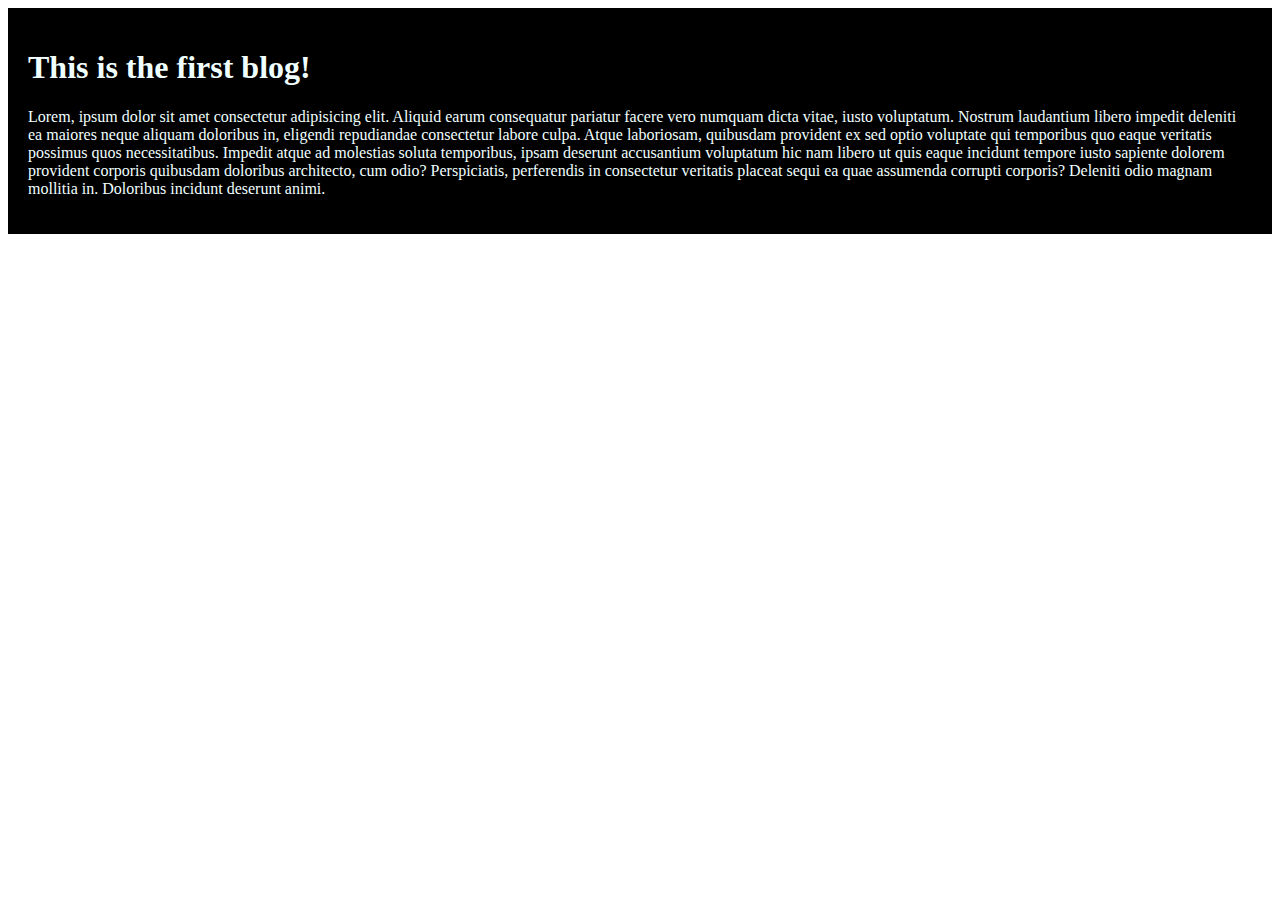
==== new_1/index.html @ a9d151d1 "Added a new blog" ====
<!DOCTYPE html>
<html lang="en">
<head>
    <meta charset="UTF-8">
    <meta name="viewport" content="width=, initial-scale=1.0">
    <title>Document</title>
    <link rel="stylesheet" href="/new_1/index.css">
</head>
<body>
    <div>
        <h1>This is the first blog!
        </h1>
        <p>Lorem, ipsum dolor sit amet consectetur adipisicing elit. Aliquid earum consequatur pariatur facere vero numquam dicta vitae, iusto voluptatum. Nostrum laudantium libero impedit deleniti ea maiores neque aliquam doloribus in, eligendi repudiandae consectetur labore culpa. Atque laboriosam, quibusdam provident ex sed optio voluptate qui temporibus quo eaque veritatis possimus quos necessitatibus. Impedit atque ad molestias soluta temporibus, ipsam deserunt accusantium voluptatum hic nam libero ut quis eaque incidunt tempore iusto sapiente dolorem provident corporis quibusdam doloribus architecto, cum odio? Perspiciatis, perferendis in consectetur veritatis placeat sequi ea quae assumenda corrupti corporis? Deleniti odio magnam mollitia in. Doloribus incidunt deserunt animi.</p>
    </div>
</body>
</html>
---- new_1/index.css ----
div{
    background-color: black;
    color: azure;
    padding: 20px;
}
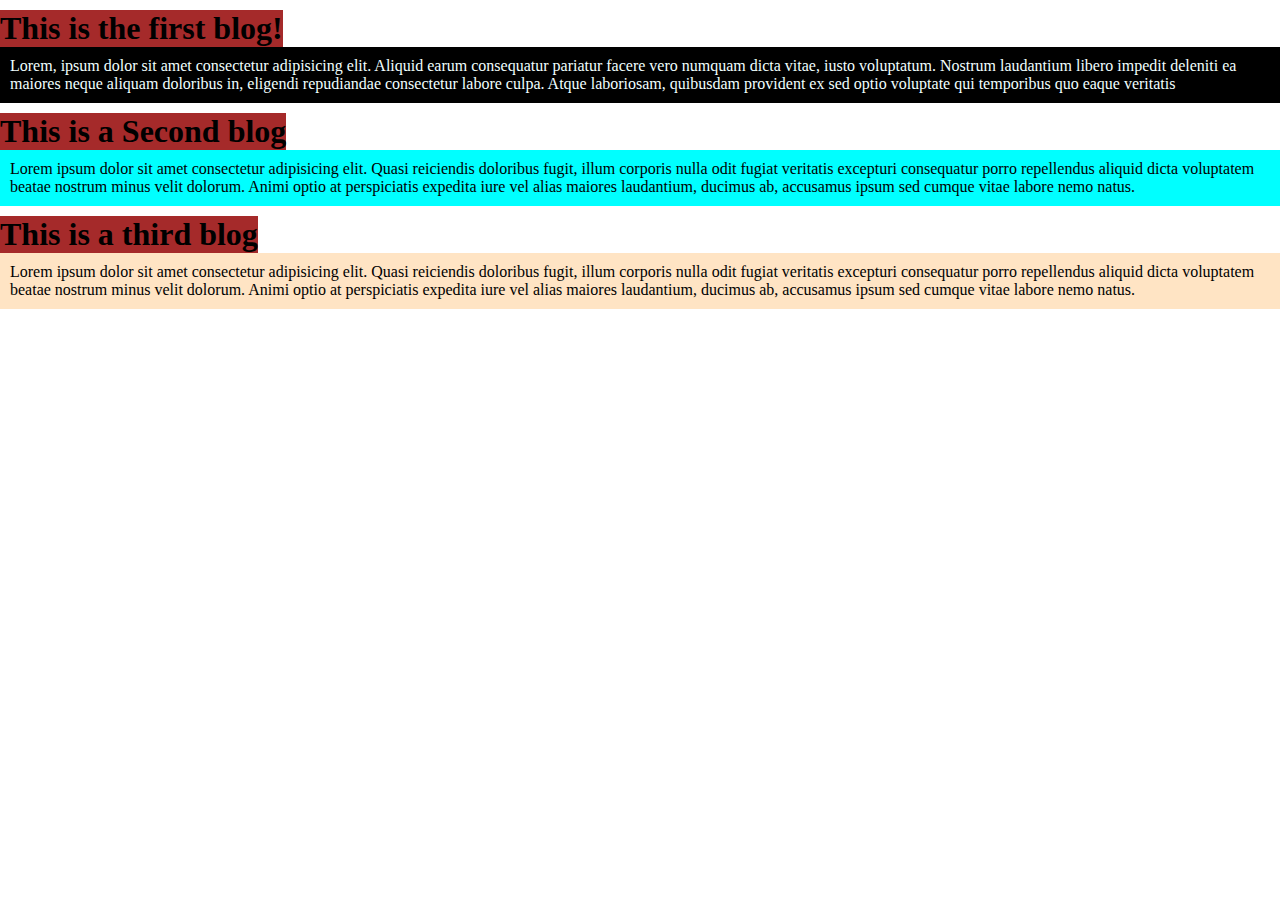
==== commit c8f3b878: "Added new html" ====
--- a/new_1/index.html
+++ b/new_1/index.html
@@ -7,10 +7,19 @@
     <link rel="stylesheet" href="/new_1/index.css">
 </head>
 <body>
-    <div>
-        <h1>This is the first blog!
-        </h1>
-        <p>Lorem, ipsum dolor sit amet consectetur adipisicing elit. Aliquid earum consequatur pariatur facere vero numquam dicta vitae, iusto voluptatum. Nostrum laudantium libero impedit deleniti ea maiores neque aliquam doloribus in, eligendi repudiandae consectetur labore culpa. Atque laboriosam, quibusdam provident ex sed optio voluptate qui temporibus quo eaque veritatis possimus quos necessitatibus. Impedit atque ad molestias soluta temporibus, ipsam deserunt accusantium voluptatum hic nam libero ut quis eaque incidunt tempore iusto sapiente dolorem provident corporis quibusdam doloribus architecto, cum odio? Perspiciatis, perferendis in consectetur veritatis placeat sequi ea quae assumenda corrupti corporis? Deleniti odio magnam mollitia in. Doloribus incidunt deserunt animi.</p>
+    <h1 class="hd">This is the first blog!
+    </h1>
+    <div id="div1">
+        
+        <p>Lorem, ipsum dolor sit amet consectetur adipisicing elit. Aliquid earum consequatur pariatur facere vero numquam dicta vitae, iusto voluptatum. Nostrum laudantium libero impedit deleniti ea maiores neque aliquam doloribus in, eligendi repudiandae consectetur labore culpa. Atque laboriosam, quibusdam provident ex sed optio voluptate qui temporibus quo eaque veritatis</p>
+    </div>
+    <h1 class="hd">This is a Second blog</h1>
+    <div id="div2">
+        <p>Lorem ipsum dolor sit amet consectetur adipisicing elit. Quasi reiciendis doloribus fugit, illum corporis nulla odit fugiat veritatis excepturi consequatur porro repellendus aliquid dicta voluptatem beatae nostrum minus velit dolorum. Animi optio at perspiciatis expedita iure vel alias maiores laudantium, ducimus ab, accusamus ipsum sed cumque vitae labore nemo natus.</p>
+    </div>
+    <h1 class="hd">This is a third blog</h1>
+    <div id="div3">
+        <p>Lorem ipsum dolor sit amet consectetur adipisicing elit. Quasi reiciendis doloribus fugit, illum corporis nulla odit fugiat veritatis excepturi consequatur porro repellendus aliquid dicta voluptatem beatae nostrum minus velit dolorum. Animi optio at perspiciatis expedita iure vel alias maiores laudantium, ducimus ab, accusamus ipsum sed cumque vitae labore nemo natus.</p>
     </div>
 </body>
 </html>--- a/new_1/index.css
+++ b/new_1/index.css
@@ -1,5 +1,26 @@
-div{
+*{
+    padding: 0;
+    margin: 0;
+}
+
+
+
+#div1{
     background-color: black;
     color: azure;
-    padding: 20px;
+    padding: 10px;
+}
+#div2{
+    background-color: aqua;
+    padding: 10px;
+}
+#div3{
+    background-color: bisque;
+    padding: 10px;
+}
+.hd{
+    font-weight: 900;
+    background-color: brown;
+    display: inline-block; 
+    margin-top: 10px;
 }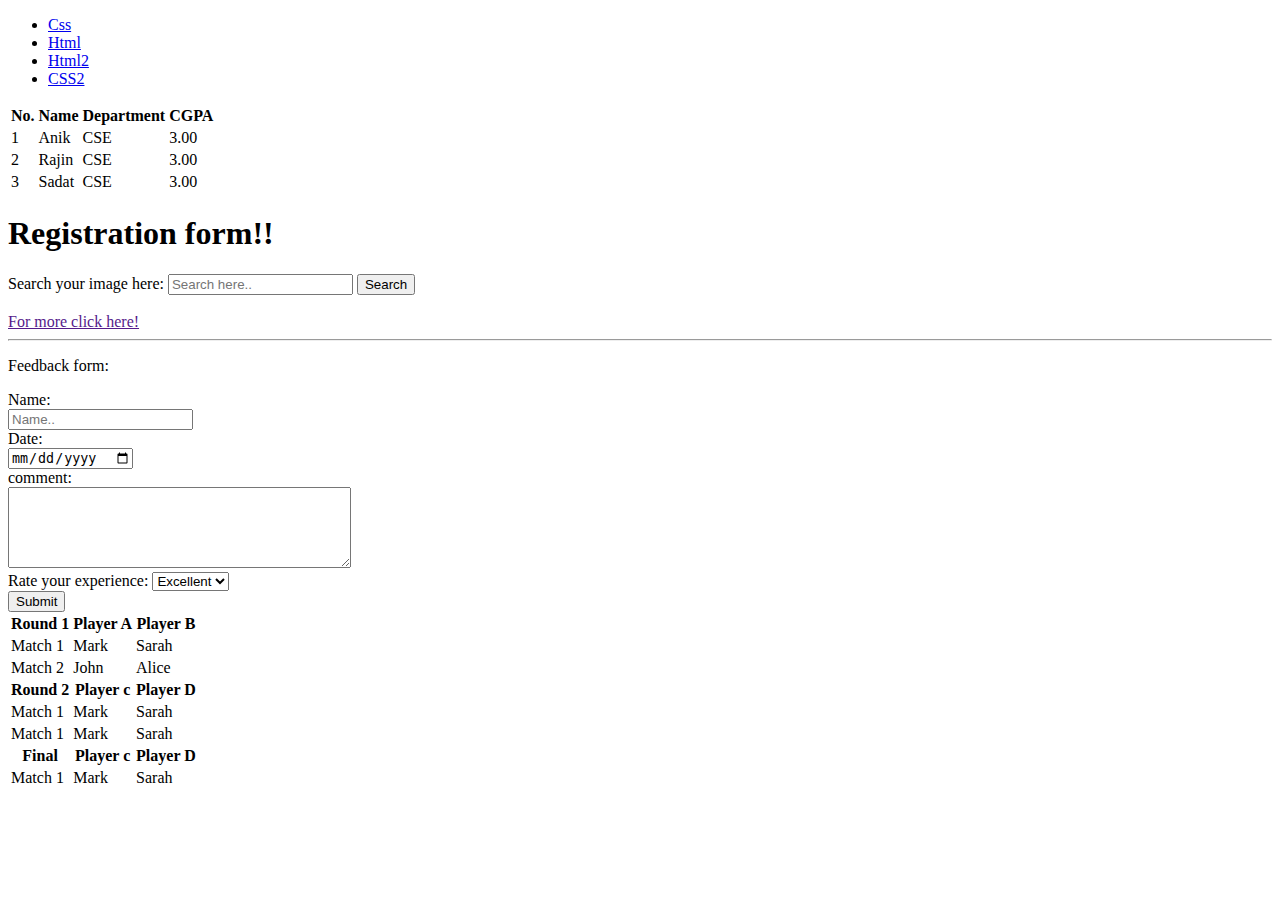
==== commit a58caeb3: "added a new" ====
--- a/new_1/index.html
+++ b/new_1/index.html
@@ -2,24 +2,120 @@
 <html lang="en">
 <head>
     <meta charset="UTF-8">
-    <meta name="viewport" content="width=, initial-scale=1.0">
-    <title>Document</title>
-    <link rel="stylesheet" href="/new_1/index.css">
+    <meta name="viewport" content="width=device-width, initial-scale=1.0">
+    <title>Project 1</title>
+    <link rel="stylesheet" href="/first_project/style.css">
 </head>
 <body>
-    <h1 class="hd">This is the first blog!
-    </h1>
-    <div id="div1">
-        
-        <p>Lorem, ipsum dolor sit amet consectetur adipisicing elit. Aliquid earum consequatur pariatur facere vero numquam dicta vitae, iusto voluptatum. Nostrum laudantium libero impedit deleniti ea maiores neque aliquam doloribus in, eligendi repudiandae consectetur labore culpa. Atque laboriosam, quibusdam provident ex sed optio voluptate qui temporibus quo eaque veritatis</p>
-    </div>
-    <h1 class="hd">This is a Second blog</h1>
-    <div id="div2">
-        <p>Lorem ipsum dolor sit amet consectetur adipisicing elit. Quasi reiciendis doloribus fugit, illum corporis nulla odit fugiat veritatis excepturi consequatur porro repellendus aliquid dicta voluptatem beatae nostrum minus velit dolorum. Animi optio at perspiciatis expedita iure vel alias maiores laudantium, ducimus ab, accusamus ipsum sed cumque vitae labore nemo natus.</p>
-    </div>
-    <h1 class="hd">This is a third blog</h1>
-    <div id="div3">
-        <p>Lorem ipsum dolor sit amet consectetur adipisicing elit. Quasi reiciendis doloribus fugit, illum corporis nulla odit fugiat veritatis excepturi consequatur porro repellendus aliquid dicta voluptatem beatae nostrum minus velit dolorum. Animi optio at perspiciatis expedita iure vel alias maiores laudantium, ducimus ab, accusamus ipsum sed cumque vitae labore nemo natus.</p>
-    </div>
+    <header>
+        <ul>
+            <li><a href="/new_1/index.css">Css</a></li>
+            <li><a href="/new_1/index.html">Html</a></li>
+            <li><a href="/first_project/index.html">Html2</a></li>
+            <li><a href="/first_project/style.css">CSS2</a></li>
+        </ul>
+    </header>
+    <main>
+        <div>
+            <table>
+                <tr>
+                    <th>No.</th>
+                    <th>Name</th>
+                    <th>Department</th>
+                    <th>CGPA</th>
+                </tr>
+                <tr>
+                    <td>1</td>
+                    <td>Anik</td>
+                    <td>CSE</td>
+                    <td>3.00</td>
+                </tr>
+                <tr><td>2</td>
+                    <td>Rajin</td>
+                    <td>CSE</td>
+                    <td>3.00</td></tr>
+                <tr>
+                    <td>3</td>
+                    <td>Sadat</td>
+                    <td>CSE</td>
+                    <td>3.00</td></tr>
+                    
+                </tr>
+            </table>
+        </div>
+        <h1>Registration form!!</h1>
+        <form action="">
+            <label for="search">Search your image here: 
+                <input id="serach" type="text" placeholder="Search here..">
+                <button>Search</button>
+            </label>
+            <div id="pic_panda">
+                <img class="img" src="/first_project/panda.jpg" alt="">
+                
+            </div>
+            <a href="" style="margin-top: 20px;">For more click here!</a>
+            <hr>
+            <p style="display: block;">Feedback form:</p>
+            <label for="name">Name: 
+                <br><input id="name" type="text" placeholder="Name..">
+            </label><br>
+            <label for="date">Date:
+                <br><input type="date">
+            </label><br>
+            <label for="comment">comment:
+                <br><textarea name="" id="comment" rows="5" cols="40"></textarea>
+            </label>
+            <br>
+            <label for="rate">
+                Rate your experience:
+                <select name="" id="rate">
+                    <option value="">Excellent</option>
+                    <option value="">Good </option>
+                    <option value="">Bad</option>
+                </select>
+            </label>
+        </form>
+        <button>Submit</button>
+        <table>
+            <tr>
+                <th>Round 1</th>
+                <th>Player A</th>
+                <th>Player B</th>
+            </tr>
+            <tr>
+                <td>Match 1</td>
+                <td>Mark</td>
+                <td>Sarah</td>
+            </tr>
+            <tr>
+                <td>Match 2</td>
+                <td>John</td>
+                <td>Alice</td>
+            </tr>
+            <tr>
+                <th>Round 2</th>
+                <th>Player c</th>
+                <th>Player D</th>
+            </tr>
+            <tr>
+                <td>Match 1</td>
+                <td>Mark</td>
+                <td>Sarah</td>
+            </tr>
+            <tr>
+                <td>Match 1</td>
+                <td>Mark</td>
+                <td>Sarah</td>
+            </tr>
+            <tr><th>Final</th>
+                <th>Player c</th>
+                <th>Player D</th></tr>
+            <tr>
+                <td>Match 1</td>
+                <td>Mark</td>
+                <td>Sarah</td>
+            </tr>
+        </table>
+    </main>
 </body>
 </html>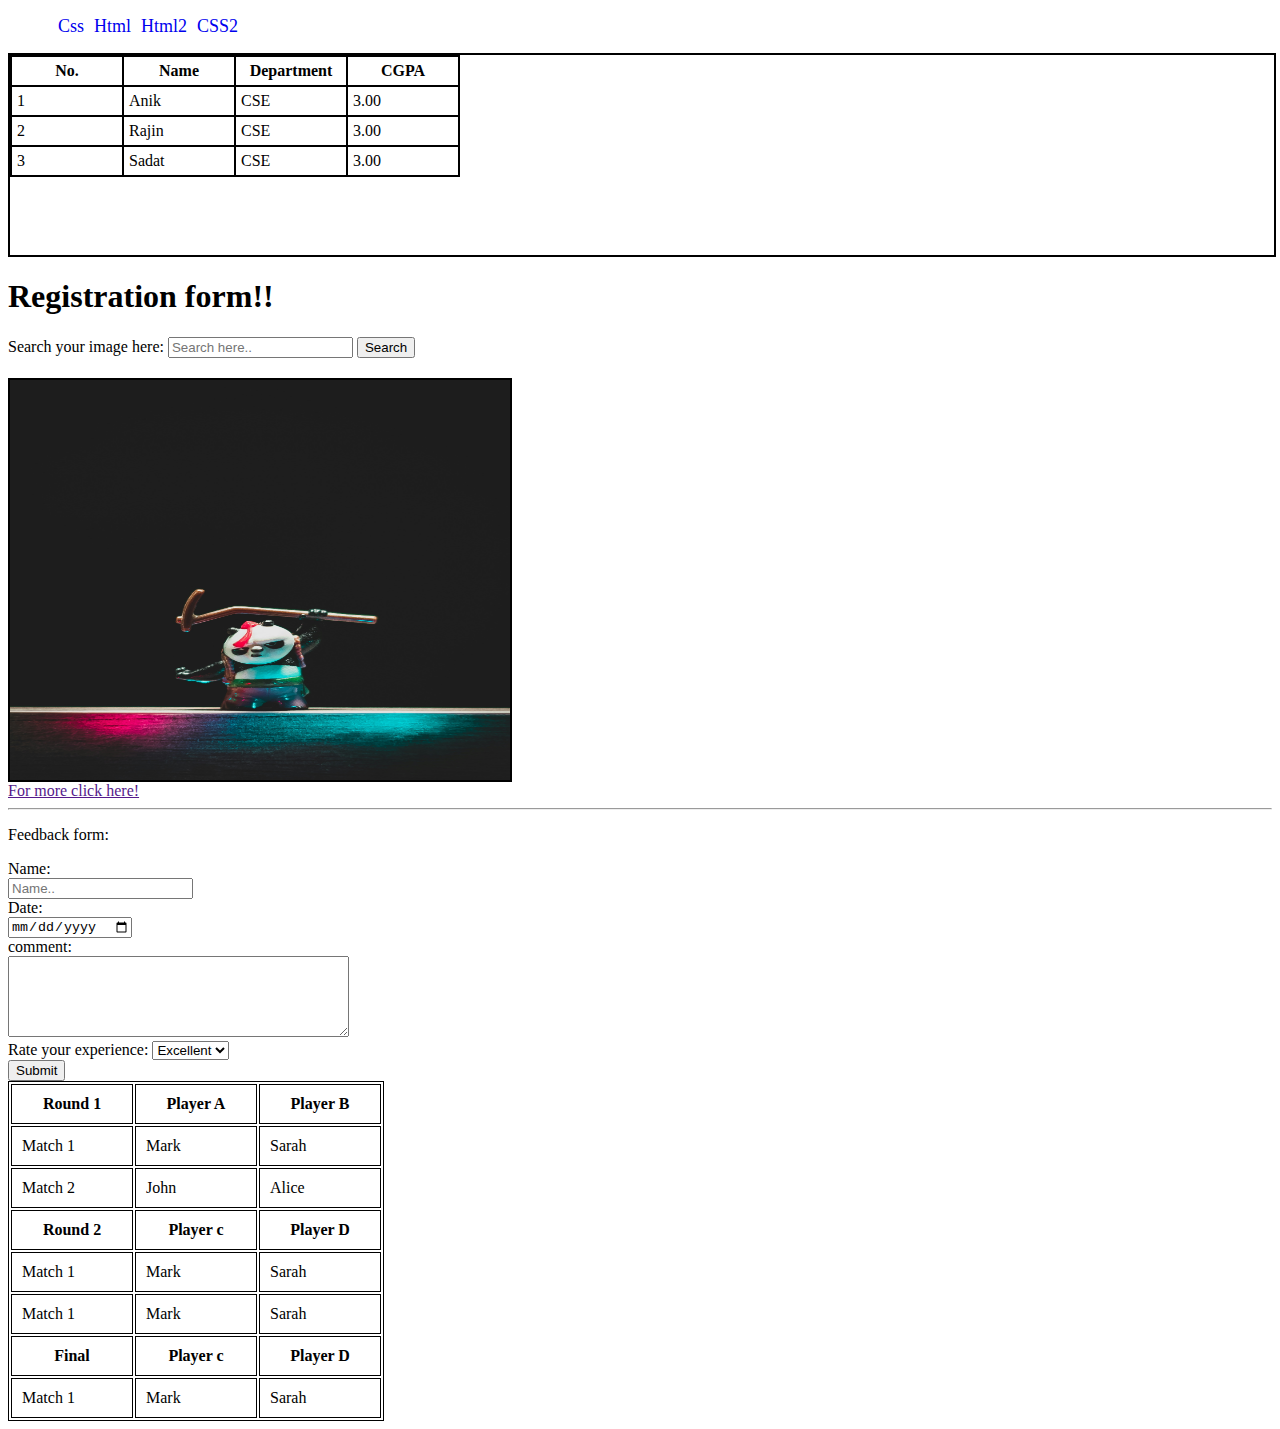
==== commit cbba0859: "New UI Works" ====
--- a/new_1/index.html
+++ b/new_1/index.html
@@ -4,7 +4,7 @@
     <meta charset="UTF-8">
     <meta name="viewport" content="width=device-width, initial-scale=1.0">
     <title>Project 1</title>
-    <link rel="stylesheet" href="/first_project/style.css">
+    <link rel="stylesheet" href="/new_1/style.css">
 </head>
 <body>
     <header>
@@ -12,7 +12,7 @@
             <li><a href="/new_1/index.css">Css</a></li>
             <li><a href="/new_1/index.html">Html</a></li>
             <li><a href="/first_project/index.html">Html2</a></li>
-            <li><a href="/first_project/style.css">CSS2</a></li>
+            <li><a href="/new_1/index.css">CSS2</a></li>
         </ul>
     </header>
     <main>
@@ -50,7 +50,7 @@
                 <button>Search</button>
             </label>
             <div id="pic_panda">
-                <img class="img" src="/first_project/panda.jpg" alt="">
+                <img class="img" src="/new_1/panda.jpg" alt="">
                 
             </div>
             <a href="" style="margin-top: 20px;">For more click here!</a>
--- a/new_1/style.css
+++ b/new_1/style.css
@@ -0,0 +1,54 @@
+ul{
+    display: flex;
+    text-decoration: none;
+    list-style:none;
+    
+}
+ul li{
+    margin-left: 10px;
+    
+}
+ul li a{
+    text-decoration: none;
+    font-size: large;
+}
+div{
+    height: 200px;
+    width: 100%;
+    border: 2px solid black;
+}
+div table {
+    border: 2px solid black;
+    border-collapse: collapse;
+    ;
+}
+div table tr th{
+    border: 2px solid black; 
+    padding: 5px;
+}
+div table tr td{
+    border: 2px solid black; 
+    padding: 5px;
+    
+}
+#pic_panda{
+    width:500px;
+    height: 400px;
+    margin-top: 20px;
+}
+.img{
+    width: 500px;
+    height: 400px;
+}
+table{
+    border: 1px solid black;
+}
+table tr th{
+    border: 1px solid black;
+    padding: 10px;
+    width: 100px;
+}
+table tr td{
+    border: 1px solid black;
+    padding: 10px;
+}